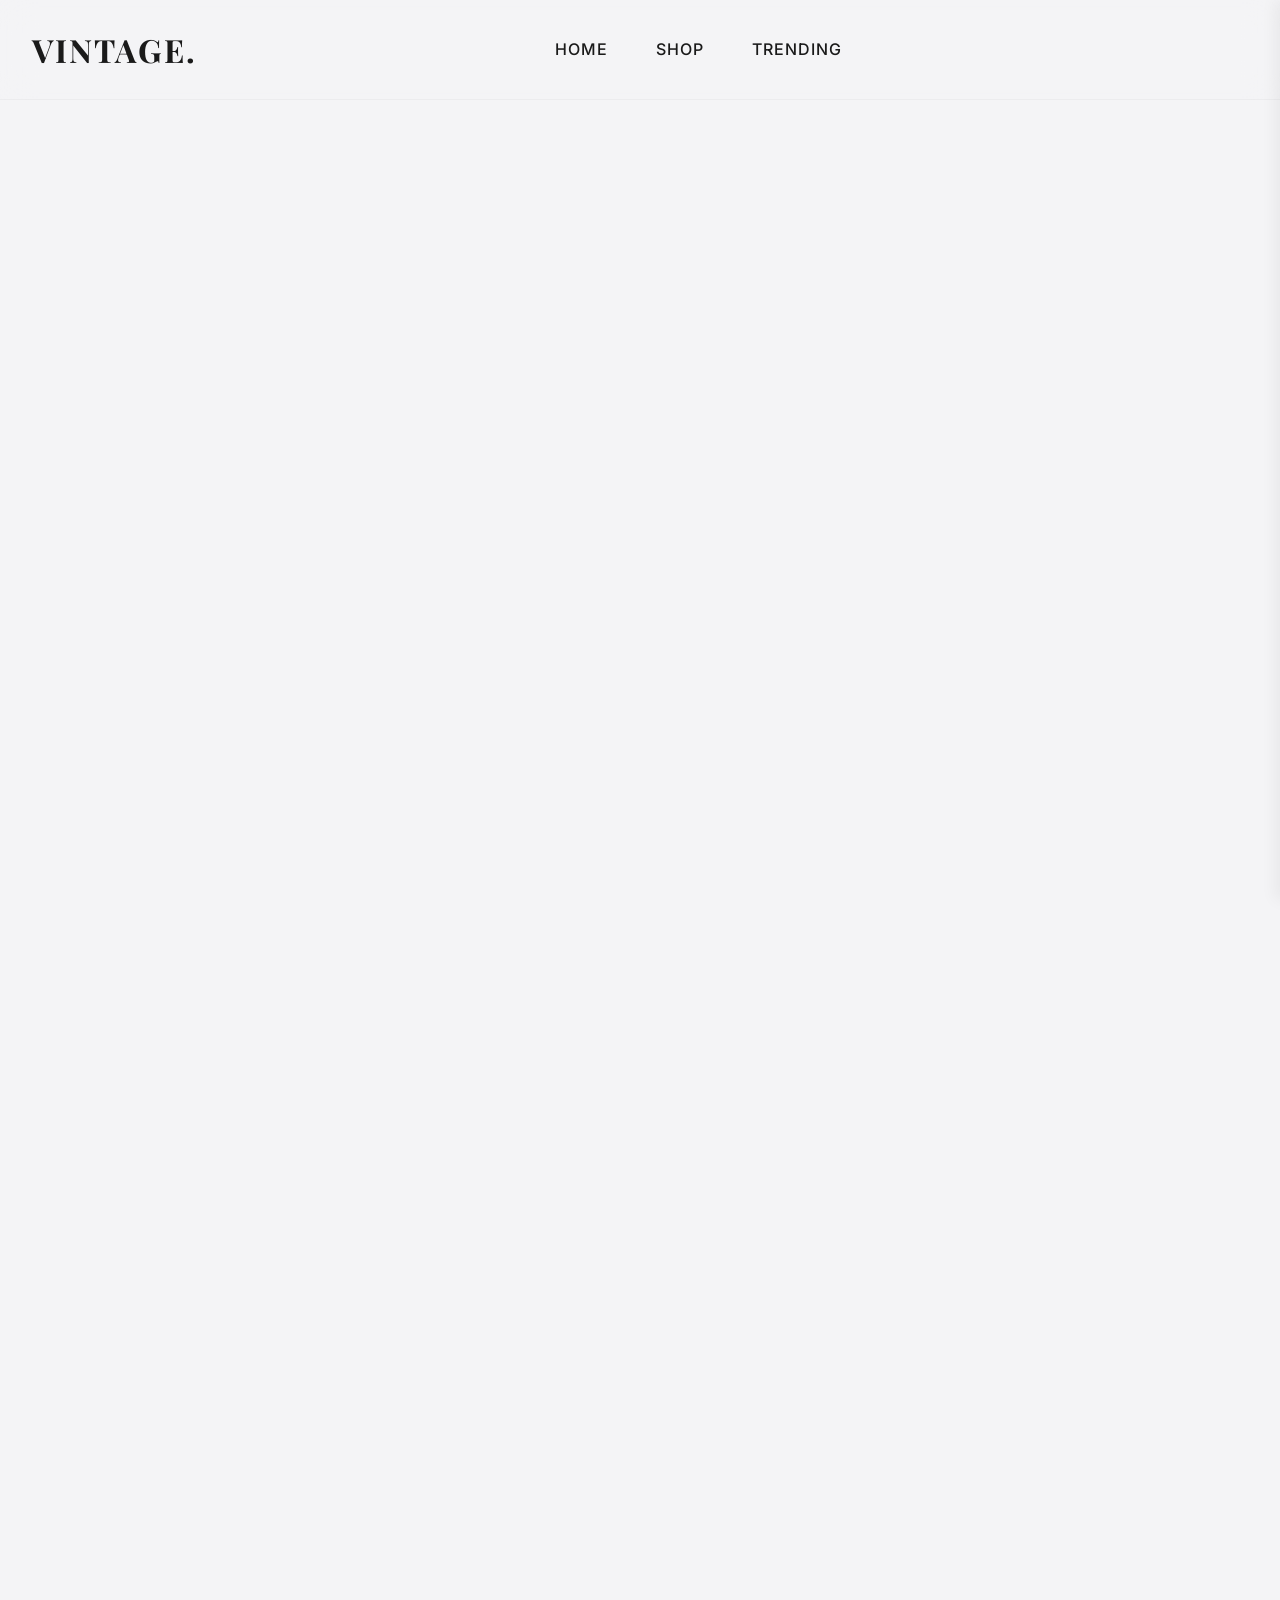
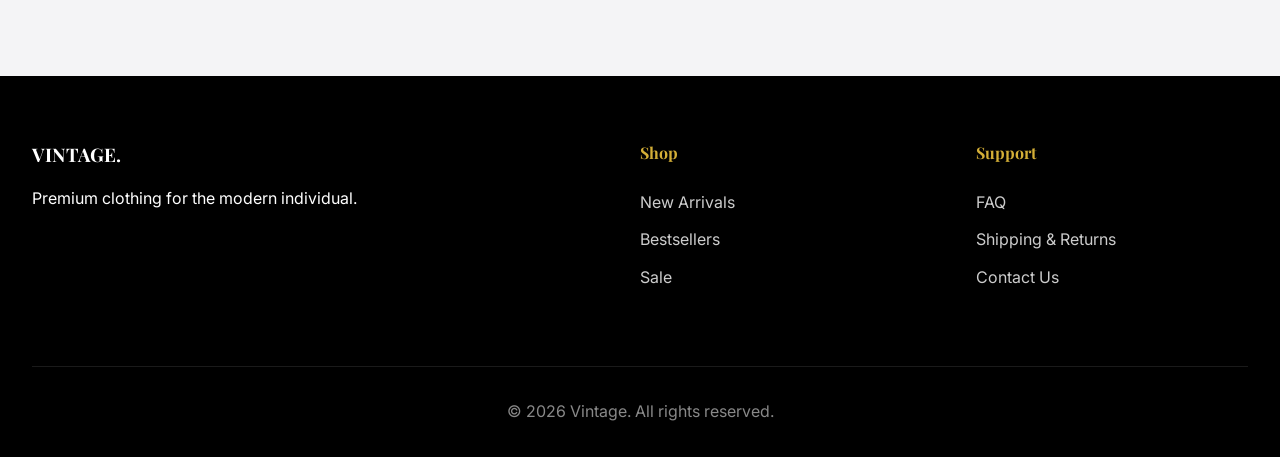
==== index.html @ d2ddb4f2 "Add files via upload" ====
<!DOCTYPE html>
<html lang="en">
<head>
    <meta charset="UTF-8">
    <meta name="viewport" content="width=device-width, initial-scale=1.0">
    <title>Vintage | Premium Clothing</title>
    <link rel="stylesheet" href="css/style.css">
    <link rel="preconnect" href="https://fonts.googleapis.com">
    <link rel="preconnect" href="https://fonts.gstatic.com" crossorigin>
    <link href="https://fonts.googleapis.com/css2?family=Playfair+Display:wght@400;600;700&family=Inter:wght@300;400;500;600&display=swap" rel="stylesheet">
    <script src="https://cdn.jsdelivr.net/npm/lucide@latest/dist/umd/lucide.js"></script>
</head>
<body class="light-mode">
    <!-- Navbar -->
    <nav id="navbar" class="navbar">
        <div class="nav-container">
            <div class="logo">
                <a href="#">VINTAGE.</a>
            </div>
            <ul class="nav-links">
                <li><a href="#home">Home</a></li>
                <li><a href="#shop">Shop</a></li>
                <li><a href="#trending">Trending</a></li>
            </ul>
            <div class="nav-icons">
                <button id="search-btn" aria-label="Search"><i data-lucide="search"></i></button>
                <button id="cart-btn" aria-label="Cart">
                    <i data-lucide="shopping-bag"></i>
                    <span id="cart-count" class="badge">0</span>
                </button>
                <button id="user-btn" aria-label="Account"><i data-lucide="user"></i></button>

            </div>
        </div>
    </nav>

    <!-- Slide-in Cart -->
    <div id="cart-overlay" class="cart-overlay"></div>
    <div id="cart-drawer" class="cart-drawer">
        <div class="cart-header">
            <h2>Your Cart</h2>
            <button id="close-cart" aria-label="Close Cart"><i data-lucide="x"></i></button>
        </div>
        <div id="cart-items" class="cart-items">
            <!-- Cart items injected here -->
        </div>
        <div class="cart-footer">
            <div class="cart-total">
                <span>Total</span>
                <span id="cart-total-price">₹0.00</span>
            </div>
            <button class="checkout-btn">Proceed to Checkout</button>
        </div>
    </div>

    <!-- Main Content -->
    <main id="app">
        <!-- Views will be injected here (Home, Shop, Product Details) -->
    </main>

    <!-- Footer -->
    <footer>
        <div class="footer-content">
            <div class="footer-brand">
                <h3>VINTAGE.</h3>
                <p>Premium clothing for the modern individual.</p>
            </div>
            <div class="footer-links">
                <h4>Shop</h4>
                <ul>
                    <li><a href="#">New Arrivals</a></li>
                    <li><a href="#">Bestsellers</a></li>
                    <li><a href="#">Sale</a></li>
                </ul>
            </div>
            <div class="footer-links">
                <h4>Support</h4>
                <ul>
                    <li><a href="#">FAQ</a></li>
                    <li><a href="#">Shipping & Returns</a></li>
                    <li><a href="#contact">Contact Us</a></li>
                </ul>
            </div>
        </div>
        <div class="footer-bottom">
            <p>&copy; 2026 Vintage. All rights reserved.</p>
        </div>
    </footer>

    <!-- Size Guide Modal -->
    <div id="size-guide-modal" class="modal">
        <div class="modal-content">
            <span class="close-modal"><i data-lucide="x"></i></span>
            <h2>Size Guide</h2>
            <table class="size-table">
                <tr><th>Size</th><th>Chest (in)</th><th>Waist (in)</th></tr>
                <tr><td>S</td><td>34-36</td><td>28-30</td></tr>
                <tr><td>M</td><td>38-40</td><td>32-34</td></tr>
                <tr><td>L</td><td>42-44</td><td>36-38</td></tr>
                <tr><td>XL</td><td>46-48</td><td>40-42</td></tr>
                <tr><td>XXL</td><td>50-52</td><td>44-46</td></tr>
            </table>
        </div>
    </div>

    <script src="js/data.js"></script>
    <script src="js/app.js"></script>
    <script>
        lucide.createIcons();
    </script>
</body>
</html>
---- css/style.css ----
:root {
    --primary-color: #ffffff;
    --secondary-color: #000000;
    --accent-color: #d4af37; /* Gold */
    --text-color: #f0f0f0;
    --text-light: #a0a0a0;
    --bg-color: #121212;
    --bg-secondary: #1e1e1e;
    --border-color: #333333;
    --error-color: #ff3333;
    
    --font-heading: 'Playfair Display', serif;
    --font-body: 'Inter', sans-serif;
    
    --transition-smooth: all 0.4s cubic-bezier(0.25, 1, 0.5, 1);
}

.light-mode {
    --primary-color: #000000;
    --secondary-color: #ffffff;
    --text-color: #1a1a1a;
    --text-light: #666666;
    --bg-color: #f4f4f6;
    --bg-secondary: rgba(255, 255, 255, 0.3);
    --border-color: rgba(0, 0, 0, 0.08);
}

.light-mode body {
    background-color: #f4f4f6;
    background-image: 
        radial-gradient(at 0% 0%, hsla(43, 74%, 90%, 1) 0px, transparent 50%),
        radial-gradient(at 100% 0%, hsla(210, 50%, 95%, 1) 0px, transparent 50%),
        radial-gradient(at 100% 100%, hsla(43, 74%, 90%, 1) 0px, transparent 50%),
        radial-gradient(at 0% 100%, hsla(210, 50%, 95%, 1) 0px, transparent 50%);
    background-attachment: fixed;
}

/* Glassmorphism Utility */
.glass-panel {
    background: color-mix(in srgb, var(--secondary-color) 60%, transparent);
    backdrop-filter: blur(20px);
    -webkit-backdrop-filter: blur(20px);
    border: 1px solid color-mix(in srgb, var(--primary-color) 10%, transparent);
    box-shadow: 0 8px 32px rgba(0, 0, 0, 0.05);
}



* {
    margin: 0;
    padding: 0;
    box-sizing: border-box;
}

body {
    font-family: var(--font-body);
    background-color: var(--bg-color);
    color: var(--text-color);
    line-height: 1.6;
    overflow-x: hidden;
    transition: background-color 0.4s ease, color 0.4s ease;
}

h1, h2, h3, h4, h5, h6 {
    font-family: var(--font-heading);
    font-weight: 700;
    color: var(--primary-color);
}

a {
    text-decoration: none;
    color: inherit;
    transition: var(--transition-smooth);
}

ul {
    list-style: none;
}

button {
    cursor: pointer;
    border: none;
    background: none;
    font-family: var(--font-body);
    transition: var(--transition-smooth);
}

/* Navbar */
.navbar {
    position: fixed;
    top: 0;
    width: 100%;
    z-index: 1000;
    padding: 1.5rem 0;
    transition: var(--transition-smooth);
    background: color-mix(in srgb, var(--bg-color) 50%, transparent);
    backdrop-filter: blur(16px);
    -webkit-backdrop-filter: blur(16px);
    border-bottom: 1px solid color-mix(in srgb, var(--border-color) 40%, transparent);
}

.navbar.scrolled {
    background: color-mix(in srgb, var(--bg-color) 90%, transparent);
    box-shadow: 0 4px 30px rgba(0,0,0,0.05);
    padding: 1rem 0;
}

.nav-container {
    max-width: 1400px;
    margin: 0 auto;
    padding: 0 2rem;
    display: flex;
    justify-content: space-between;
    align-items: center;
}

.logo a {
    font-family: var(--font-heading);
    font-size: 2rem;
    font-weight: 700;
    letter-spacing: 2px;
}

.nav-links {
    display: flex;
    gap: 3rem;
}

.nav-links a {
    font-size: 1rem;
    font-weight: 500;
    text-transform: uppercase;
    letter-spacing: 1px;
    position: relative;
}

.nav-links a::after {
    content: '';
    position: absolute;
    width: 0;
    height: 2px;
    bottom: -5px;
    left: 0;
    background-color: var(--accent-color);
    transition: var(--transition-smooth);
}

.nav-links a:hover::after {
    width: 100%;
}

.nav-icons {
    display: flex;
    gap: 1.5rem;
    align-items: center;
}

.nav-icons button {
    color: var(--primary-color);
    position: relative;
}

.badge {
    position: absolute;
    top: -8px;
    right: -8px;
    background-color: var(--accent-color);
    color: #fff;
    font-size: 0.75rem;
    font-weight: bold;
    width: 18px;
    height: 18px;
    border-radius: 50%;
    display: flex;
    justify-content: center;
    align-items: center;
}

/* Hero Section */
.hero {
    height: 100vh;
    position: relative;
    display: flex;
    align-items: center;
    justify-content: center;
    overflow: hidden;
}

.hero-slide {
    position: absolute;
    top: 0;
    left: 0;
    width: 100%;
    height: 100%;
    opacity: 0;
    transition: opacity 1s ease-in-out;
    background-size: cover;
    background-position: center;
}

.hero-slide.active {
    opacity: 1;
}

.hero-slide::after {
    content: '';
    position: absolute;
    top: 0;
    left: 0;
    width: 100%;
    height: 100%;
    background: rgba(0, 0, 0, 0.4);
}

.hero-content {
    position: relative;
    z-index: 10;
    text-align: center;
    color: #fff;
    max-width: 800px;
    padding: 3rem 4rem;
    background: rgba(255, 255, 255, 0.1);
    backdrop-filter: blur(12px);
    -webkit-backdrop-filter: blur(12px);
    border: 1px solid rgba(255, 255, 255, 0.2);
    border-radius: 20px;
    box-shadow: 0 8px 32px rgba(0, 0, 0, 0.1);
}

.hero-title {
    font-size: 5rem;
    margin-bottom: 1rem;
    color: #fff;
}

.hero-subtitle {
    font-size: 1.5rem;
    margin-bottom: 2.5rem;
    font-weight: 300;
}

.btn {
    padding: 1rem 3rem;
    font-size: 1rem;
    text-transform: uppercase;
    letter-spacing: 2px;
    font-weight: 600;
    border: 2px solid #fff;
    background: transparent;
    color: #fff;
    transition: var(--transition-smooth);
}

.btn:hover {
    background: #fff;
    color: #000;
}

.btn-primary {
    background: var(--primary-color);
    color: var(--secondary-color);
    border-color: var(--primary-color);
}

.btn-primary:hover {
    background: var(--accent-color);
    border-color: var(--accent-color);
    color: #fff;
}

/* Section Common */
.section {
    padding: 6rem 2rem;
    max-width: 1400px;
    margin: 0 auto;
}

.section-title {
    text-align: center;
    font-size: 3rem;
    margin-bottom: 4rem;
}

/* Category Grid */
.category-grid {
    display: grid;
    grid-template-columns: repeat(auto-fit, minmax(250px, 1fr));
    gap: 2rem;
}

.category-card {
    position: relative;
    height: 400px;
    overflow: hidden;
    cursor: pointer;
}

.category-card img {
    width: 100%;
    height: 100%;
    object-fit: cover;
    transition: transform 0.6s ease;
}

.category-card:hover img {
    transform: scale(1.05);
}

.category-overlay {
    position: absolute;
    inset: 0;
    background: rgba(0,0,0,0.3);
    display: flex;
    justify-content: center;
    align-items: center;
    transition: background 0.4s ease;
}

.category-card:hover .category-overlay {
    background: rgba(0,0,0,0.5);
}

.category-overlay h3 {
    color: #fff;
    font-size: 2rem;
    letter-spacing: 2px;
    text-transform: uppercase;
}

/* Product Grid */
.product-grid {
    display: grid;
    grid-template-columns: repeat(auto-fill, minmax(300px, 1fr));
    gap: 3rem 2rem;
}

.product-card {
    position: relative;
    cursor: pointer;
}

.product-image-container {
    position: relative;
    overflow: hidden;
    aspect-ratio: 3/4;
    background: color-mix(in srgb, var(--secondary-color) 40%, transparent);
    backdrop-filter: blur(8px);
    -webkit-backdrop-filter: blur(8px);
    border: 1px solid color-mix(in srgb, var(--primary-color) 5%, transparent);
    margin-bottom: 1.5rem;
    border-radius: 4px;
}

.product-image {
    width: 100%;
    height: 100%;
    object-fit: cover;
    transition: opacity 0.4s ease;
}

.product-image.hover-img {
    position: absolute;
    top: 0;
    left: 0;
    opacity: 0;
}

.product-card:hover .product-image:not(.hover-img) {
    opacity: 0;
}

.product-card:hover .hover-img {
    opacity: 1;
}

.stock-badge {
    position: absolute;
    top: 1rem;
    left: 1rem;
    background: var(--accent-color);
    color: #fff;
    padding: 0.25rem 0.75rem;
    font-size: 0.8rem;
    font-weight: bold;
    text-transform: uppercase;
    z-index: 2;
}

.out-of-stock-badge {
    background: #333;
}

.product-info {
    text-align: center;
}

.product-title {
    font-family: var(--font-body);
    font-size: 1.1rem;
    font-weight: 500;
    margin-bottom: 0.5rem;
}

.product-price {
    color: var(--text-light);
    font-size: 1rem;
}

/* Filters */
.filters {
    display: flex;
    justify-content: space-between;
    margin-bottom: 3rem;
    border-bottom: 1px solid var(--border-color);
    padding-bottom: 1rem;
}

.filter-group select {
    padding: 0.5rem 1rem;
    border: 1px solid var(--border-color);
    background: var(--bg-color);
    color: var(--text-color);
    font-family: var(--font-body);
    outline: none;
    cursor: pointer;
}

/* Product Details View */
.product-detail-view {
    display: grid;
    grid-template-columns: 1fr 1fr;
    gap: 4rem;
    padding-top: 8rem;
}

.pd-images {
    display: flex;
    flex-direction: column;
    gap: 1rem;
}

.pd-main-img {
    width: 100%;
    aspect-ratio: 3/4;
    object-fit: cover;
}

.pd-info {
    position: sticky;
    top: 8rem;
    height: fit-content;
}

.pd-title {
    font-size: 3rem;
    margin-bottom: 1rem;
}

.pd-price {
    font-size: 1.5rem;
    color: var(--text-light);
    margin-bottom: 2rem;
}

.pd-desc {
    margin-bottom: 2rem;
    color: var(--text-light);
}

.pd-stock-status {
    margin-bottom: 1.5rem;
    font-weight: 500;
    color: var(--accent-color);
}

.size-selector {
    margin-bottom: 2rem;
}

.size-selector-header {
    display: flex;
    justify-content: space-between;
    align-items: center;
    margin-bottom: 1rem;
}

.size-guide-link {
    text-decoration: underline;
    font-size: 0.9rem;
    cursor: pointer;
}

.size-chips {
    display: flex;
    gap: 1rem;
}

.size-chip {
    width: 3rem;
    height: 3rem;
    display: flex;
    justify-content: center;
    align-items: center;
    border: 1px solid var(--border-color);
    cursor: pointer;
    font-weight: 500;
}

.size-chip:hover:not(.disabled) {
    border-color: var(--primary-color);
}

.size-chip.selected {
    background: var(--primary-color);
    color: var(--secondary-color);
    border-color: var(--primary-color);
}

.size-chip.disabled {
    opacity: 0.4;
    cursor: not-allowed;
    background: var(--bg-secondary);
    text-decoration: line-through;
}

.add-to-cart-btn {
    width: 100%;
    padding: 1.25rem;
    font-size: 1.1rem;
    background: var(--primary-color);
    color: var(--secondary-color);
    border: none;
    text-transform: uppercase;
    letter-spacing: 2px;
    font-weight: 600;
}

.add-to-cart-btn:hover:not(:disabled) {
    background: var(--accent-color);
}

.add-to-cart-btn:disabled {
    opacity: 0.5;
    cursor: not-allowed;
}

/* Cart Drawer */
.cart-overlay {
    position: fixed;
    top: 0;
    left: 0;
    width: 100%;
    height: 100%;
    background: rgba(0,0,0,0.5);
    z-index: 1001;
    opacity: 0;
    visibility: hidden;
    transition: var(--transition-smooth);
}

.cart-overlay.active {
    opacity: 1;
    visibility: visible;
}

.cart-drawer {
    position: fixed;
    top: 0;
    right: -450px;
    width: 450px;
    height: 100vh;
    background: color-mix(in srgb, var(--secondary-color) 60%, transparent);
    backdrop-filter: blur(20px);
    -webkit-backdrop-filter: blur(20px);
    border-left: 1px solid color-mix(in srgb, var(--primary-color) 10%, transparent);
    z-index: 1002;
    padding: 2rem;
    display: flex;
    flex-direction: column;
    transition: right 0.4s cubic-bezier(0.25, 1, 0.5, 1);
    box-shadow: -5px 0 15px rgba(0,0,0,0.05);
}

.cart-drawer.active {
    right: 0;
}

.cart-header {
    display: flex;
    justify-content: space-between;
    align-items: center;
    margin-bottom: 2rem;
}

.cart-items {
    flex: 1;
    overflow-y: auto;
    display: flex;
    flex-direction: column;
    gap: 1.5rem;
}

.cart-item {
    display: flex;
    gap: 1rem;
}

.cart-item-img {
    width: 80px;
    height: 100px;
    object-fit: cover;
}

.cart-item-details {
    flex: 1;
}

.cart-item-title {
    font-weight: 500;
    margin-bottom: 0.25rem;
}

.cart-item-size {
    color: var(--text-light);
    font-size: 0.9rem;
    margin-bottom: 0.5rem;
}

.cart-item-bottom {
    display: flex;
    justify-content: space-between;
    align-items: center;
}

.cart-item-remove {
    color: var(--text-light);
    font-size: 0.8rem;
    text-decoration: underline;
}

.cart-footer {
    margin-top: 2rem;
    padding-top: 2rem;
    border-top: 1px solid var(--border-color);
}

.cart-total {
    display: flex;
    justify-content: space-between;
    font-size: 1.25rem;
    font-weight: 600;
    margin-bottom: 1.5rem;
}

.checkout-btn {
    width: 100%;
    padding: 1rem;
    background: var(--primary-color);
    color: var(--secondary-color);
    font-size: 1rem;
    text-transform: uppercase;
    letter-spacing: 1px;
    font-weight: 600;
}

/* Contact Page */
.contact-container {
    display: grid;
    grid-template-columns: 1fr 1fr;
    gap: 4rem;
    margin-top: 3rem;
}

.contact-info h2 {
    font-size: 2.5rem;
    margin-bottom: 1rem;
}

.contact-info p {
    color: var(--text-light);
    margin-bottom: 2rem;
    font-size: 1.1rem;
}

.info-block {
    display: flex;
    align-items: center;
    gap: 1rem;
    margin-bottom: 1.5rem;
    font-size: 1.1rem;
}

.info-block i {
    color: var(--accent-color);
}

.contact-form {
    background: var(--bg-secondary);
    padding: 3rem;
    border: 1px solid var(--border-color);
}

.form-group {
    margin-bottom: 1.5rem;
}

.form-group label {
    display: block;
    margin-bottom: 0.5rem;
    font-weight: 500;
}

.form-group input,
.form-group textarea {
    width: 100%;
    padding: 1rem;
    border: 1px solid var(--border-color);
    background: var(--bg-color);
    color: var(--text-color);
    font-family: var(--font-body);
    font-size: 1rem;
    outline: none;
    transition: var(--transition-smooth);
}

.form-group input:focus,
.form-group textarea:focus {
    border-color: var(--primary-color);
}

/* Auth & Admin Pages */
.auth-container {
    max-width: 450px;
    margin: 4rem auto;
    padding: 3rem;
    background: color-mix(in srgb, var(--secondary-color) 60%, transparent);
    backdrop-filter: blur(20px);
    -webkit-backdrop-filter: blur(20px);
    border: 1px solid color-mix(in srgb, var(--primary-color) 10%, transparent);
    box-shadow: 0 8px 32px rgba(0, 0, 0, 0.05);
    border-radius: 12px;
    text-align: center;
}

.auth-container h1 {
    font-size: 2.5rem;
    margin-bottom: 2rem;
}

.auth-error {
    color: var(--error-color);
    margin-bottom: 1rem;
    font-size: 0.9rem;
    display: none;
}

.admin-layout {
    display: grid;
    grid-template-columns: 250px 1fr;
    min-height: calc(100vh - 200px);
    margin-top: 2rem;
}

.admin-sidebar {
    background: var(--bg-secondary);
    border-right: 1px solid var(--border-color);
    padding: 2rem;
}

.admin-sidebar h3 {
    margin-bottom: 2rem;
    font-size: 1.2rem;
    color: var(--text-light);
    text-transform: uppercase;
    letter-spacing: 1px;
}

.admin-nav {
    display: flex;
    flex-direction: column;
    gap: 1rem;
}

.admin-nav-item {
    display: flex;
    align-items: center;
    gap: 0.75rem;
    padding: 0.75rem 1rem;
    cursor: pointer;
    border-radius: 4px;
    transition: var(--transition-smooth);
}

.admin-nav-item:hover, .admin-nav-item.active {
    background: var(--primary-color);
    color: var(--secondary-color);
}

.admin-nav-item.logout {
    margin-top: auto;
    color: var(--error-color);
}
.admin-nav-item.logout:hover {
    background: rgba(255, 51, 51, 0.1);
}

.admin-content {
    padding: 2rem 4rem;
}

.admin-stats {
    display: grid;
    grid-template-columns: repeat(3, 1fr);
    gap: 2rem;
    margin-bottom: 3rem;
}

.stat-card {
    background: var(--bg-secondary);
    padding: 2rem;
    border: 1px solid var(--border-color);
    text-align: center;
}

.stat-card h4 {
    color: var(--text-light);
    font-size: 0.9rem;
    text-transform: uppercase;
    margin-bottom: 0.5rem;
}

.stat-card .stat-value {
    font-size: 2.5rem;
    font-weight: 700;
    color: var(--primary-color);
    font-family: var(--font-heading);
}

.admin-table {
    width: 100%;
    border-collapse: collapse;
}

.admin-table th, .admin-table td {
    padding: 1rem;
    text-align: left;
    border-bottom: 1px solid var(--border-color);
}

.admin-table th {
    color: var(--text-light);
    font-weight: 500;
    text-transform: uppercase;
    font-size: 0.85rem;
    letter-spacing: 1px;
}

/* Modal */
.modal {
    position: fixed;
    top: 0;
    left: 0;
    width: 100%;
    height: 100%;
    background: rgba(0,0,0,0.5);
    z-index: 1005;
    display: flex;
    justify-content: center;
    align-items: center;
    opacity: 0;
    visibility: hidden;
    transition: var(--transition-smooth);
}

.modal.active {
    opacity: 1;
    visibility: visible;
}

.modal-content {
    background: color-mix(in srgb, var(--secondary-color) 60%, transparent);
    backdrop-filter: blur(20px);
    -webkit-backdrop-filter: blur(20px);
    border: 1px solid color-mix(in srgb, var(--primary-color) 10%, transparent);
    box-shadow: 0 8px 32px rgba(0, 0, 0, 0.05);
    padding: 3rem;
    position: relative;
    width: 90%;
    max-width: 600px;
    border-radius: 12px;
    transform: translateY(20px);
    transition: var(--transition-smooth);
}

.modal.active .modal-content {
    transform: translateY(0);
}

.close-modal {
    position: absolute;
    top: 1rem;
    right: 1rem;
    cursor: pointer;
}

.size-table {
    width: 100%;
    border-collapse: collapse;
    margin-top: 2rem;
}

.size-table th, .size-table td {
    padding: 1rem;
    border-bottom: 1px solid var(--border-color);
    text-align: left;
}

/* Footer */
footer {
    background: var(--primary-color);
    color: var(--secondary-color);
    padding: 4rem 2rem 2rem;
}

.footer-content {
    max-width: 1400px;
    margin: 0 auto;
    display: grid;
    grid-template-columns: 2fr 1fr 1fr;
    gap: 4rem;
    margin-bottom: 4rem;
}

.footer-brand h3 {
    color: var(--secondary-color);
    margin-bottom: 1rem;
}

.footer-links h4 {
    color: var(--accent-color);
    margin-bottom: 1.5rem;
}

.footer-links li {
    margin-bottom: 0.75rem;
    color: #ccc;
}

.footer-links a:hover {
    color: var(--secondary-color);
}

.footer-bottom {
    text-align: center;
    padding-top: 2rem;
    border-top: 1px solid rgba(255,255,255,0.1);
    color: #888;
}

/* Responsive */
@media (max-width: 768px) {
    .nav-links {
        display: none;
    }
    
    .hero-title {
        font-size: 3rem;
    }
    
    .product-detail-view {
        grid-template-columns: 1fr;
        padding-top: 6rem;
    }
    
    .pd-info {
        position: static;
    }
    
    .cart-drawer {
        width: 100%;
        right: -100%;
    }
    
    .footer-content {
        grid-template-columns: 1fr;
        gap: 2rem;
    }
    
    .contact-container {
        grid-template-columns: 1fr;
        gap: 2rem;
    }
}

/* Animations */
.animate-on-scroll {
    opacity: 0;
    transform: translateY(30px);
    transition: opacity 0.8s cubic-bezier(0.25, 1, 0.5, 1), transform 0.8s cubic-bezier(0.25, 1, 0.5, 1);
}

.animate-on-scroll.is-visible {
    opacity: 1;
    transform: translateY(0);
}

.delay-100 { transition-delay: 100ms; }
.delay-200 { transition-delay: 200ms; }
.delay-300 { transition-delay: 300ms; }
.delay-400 { transition-delay: 400ms; }
.delay-500 { transition-delay: 500ms; }
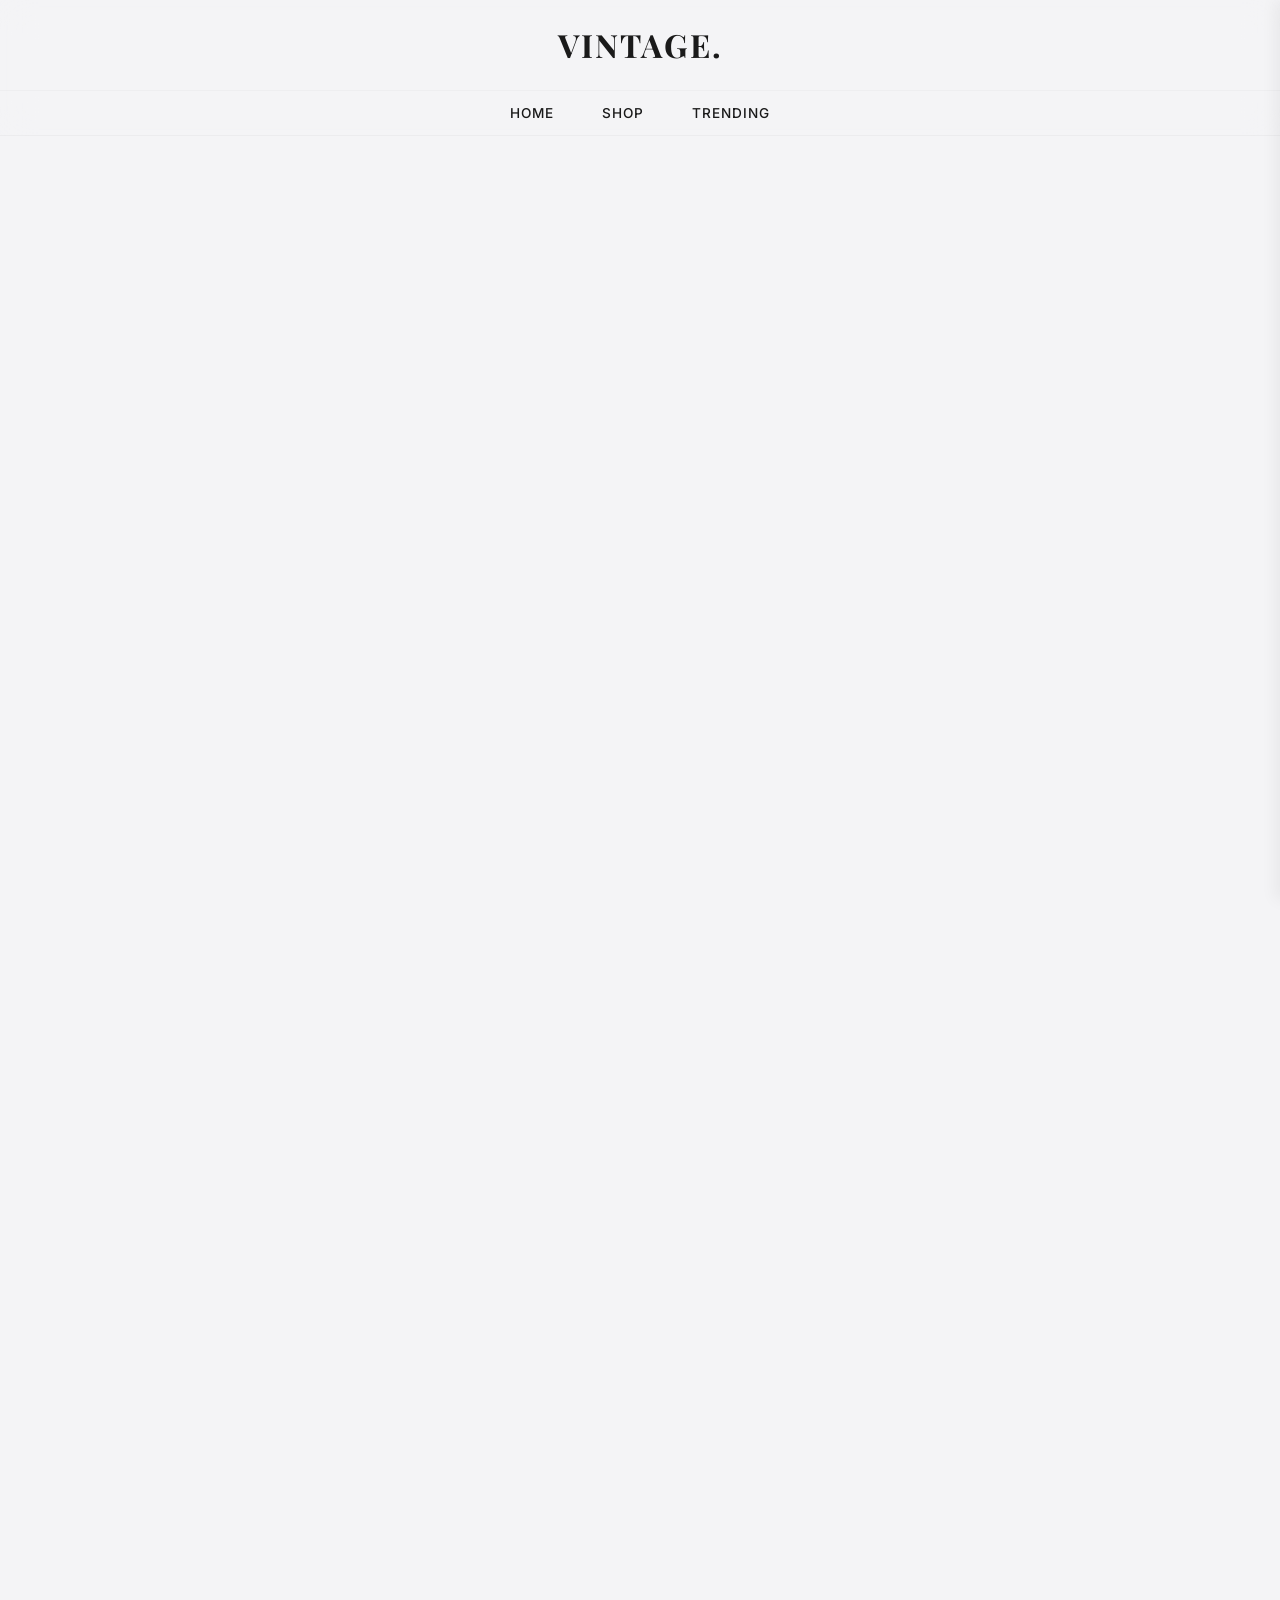
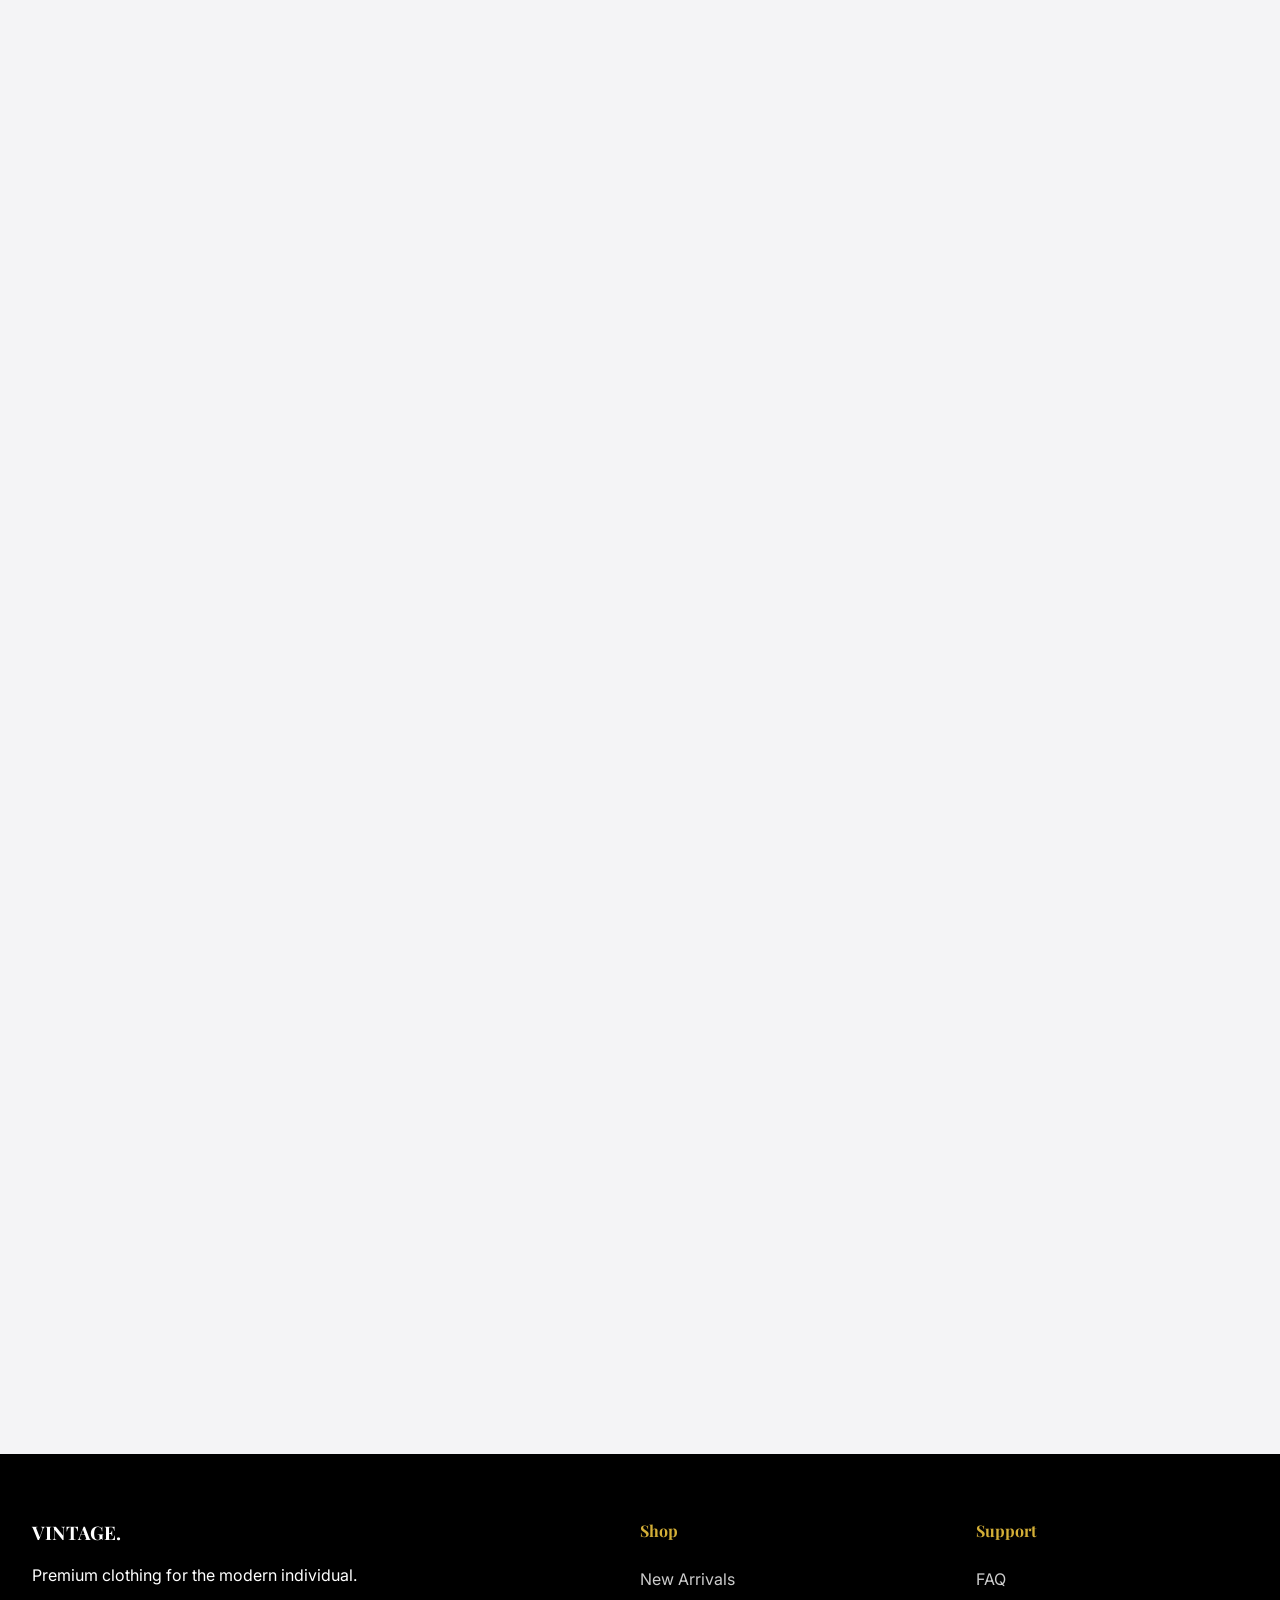
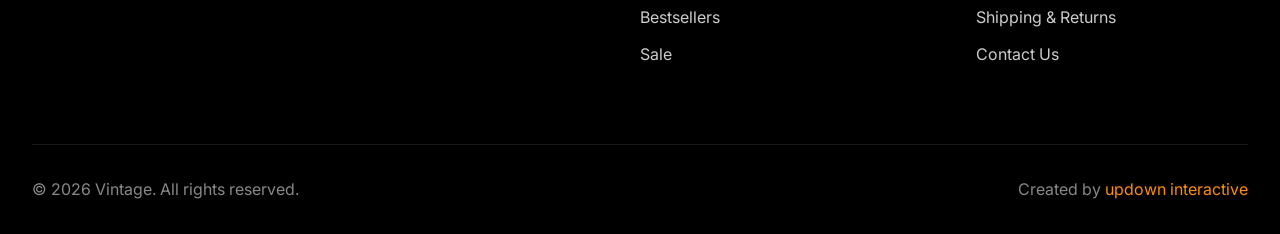
==== commit 361fe1cd: "Add files via upload" ====
--- a/index.html
+++ b/index.html
@@ -13,24 +13,27 @@
 <body class="light-mode">
     <!-- Navbar -->
     <nav id="navbar" class="navbar">
-        <div class="nav-container">
+        <div class="nav-top">
+            <div class="nav-left">
+                <button id="search-btn" aria-label="Search"><i data-lucide="search"></i></button>
+            </div>
             <div class="logo">
                 <a href="#">VINTAGE.</a>
             </div>
+            <div class="nav-right">
+                <button id="cart-btn" aria-label="Cart">
+                    <i data-lucide="shopping-bag"></i>
+                    <span id="cart-count" class="badge">0</span>
+                </button>
+                <button id="user-btn" aria-label="Account"><i data-lucide="user"></i></button>
+            </div>
+        </div>
+        <div class="nav-bottom">
             <ul class="nav-links">
                 <li><a href="#home">Home</a></li>
                 <li><a href="#shop">Shop</a></li>
                 <li><a href="#trending">Trending</a></li>
             </ul>
-            <div class="nav-icons">
-                <button id="search-btn" aria-label="Search"><i data-lucide="search"></i></button>
-                <button id="cart-btn" aria-label="Cart">
-                    <i data-lucide="shopping-bag"></i>
-                    <span id="cart-count" class="badge">0</span>
-                </button>
-                <button id="user-btn" aria-label="Account"><i data-lucide="user"></i></button>
-
-            </div>
         </div>
     </nav>
 
@@ -84,6 +87,7 @@
         </div>
         <div class="footer-bottom">
             <p>&copy; 2026 Vintage. All rights reserved.</p>
+            <p>Created by <a href="https://updown-interactive.in" target="_blank" rel="noopener noreferrer">updown interactive</a></p>
         </div>
     </footer>
 
--- a/css/style.css
+++ b/css/style.css
@@ -91,7 +91,6 @@
     top: 0;
     width: 100%;
     z-index: 1000;
-    padding: 1.5rem 0;
     transition: var(--transition-smooth);
     background: color-mix(in srgb, var(--bg-color) 50%, transparent);
     backdrop-filter: blur(16px);
@@ -102,16 +101,47 @@
 .navbar.scrolled {
     background: color-mix(in srgb, var(--bg-color) 90%, transparent);
     box-shadow: 0 4px 30px rgba(0,0,0,0.05);
-    padding: 1rem 0;
-}
-
-.nav-container {
+}
+
+/* Top row: search | VINTAGE. | cart+user */
+.nav-top {
     max-width: 1400px;
     margin: 0 auto;
-    padding: 0 2rem;
-    display: flex;
-    justify-content: space-between;
-    align-items: center;
+    padding: 1.2rem 2rem;
+    display: grid;
+    grid-template-columns: 1fr auto 1fr;
+    align-items: center;
+}
+
+.nav-left {
+    display: flex;
+    align-items: center;
+    gap: 1rem;
+}
+
+.nav-right {
+    display: flex;
+    align-items: center;
+    gap: 1.5rem;
+    justify-content: flex-end;
+}
+
+.nav-left button,
+.nav-right button {
+    color: var(--primary-color);
+    position: relative;
+}
+
+/* Bottom row: nav links centered */
+.nav-bottom {
+    border-top: 1px solid color-mix(in srgb, var(--border-color) 30%, transparent);
+    padding: 0.6rem 2rem;
+    display: flex;
+    justify-content: center;
+}
+
+.logo {
+    text-align: center;
 }
 
 .logo a {
@@ -124,10 +154,11 @@
 .nav-links {
     display: flex;
     gap: 3rem;
+    justify-content: center;
 }
 
 .nav-links a {
-    font-size: 1rem;
+    font-size: 0.85rem;
     font-weight: 500;
     text-transform: uppercase;
     letter-spacing: 1px;
@@ -147,17 +178,6 @@
 
 .nav-links a:hover::after {
     width: 100%;
-}
-
-.nav-icons {
-    display: flex;
-    gap: 1.5rem;
-    align-items: center;
-}
-
-.nav-icons button {
-    color: var(--primary-color);
-    position: relative;
 }
 
 .badge {
@@ -175,6 +195,7 @@
     justify-content: center;
     align-items: center;
 }
+
 
 /* Hero Section */
 .hero {
@@ -281,51 +302,83 @@
     margin-bottom: 4rem;
 }
 
-/* Category Grid */
-.category-grid {
-    display: grid;
-    grid-template-columns: repeat(auto-fit, minmax(250px, 1fr));
-    gap: 2rem;
-}
+/* Category Marquee */
+.category-swiper {
+    overflow: hidden;
+    padding: 1.5rem 0 2rem;
+    /* Fade edges for a polished look */
+    -webkit-mask-image: linear-gradient(to right, transparent 0%, black 8%, black 92%, transparent 100%);
+    mask-image: linear-gradient(to right, transparent 0%, black 8%, black 92%, transparent 100%);
+}
+
+.category-marquee-track {
+    display: flex;
+    gap: 2.5rem;
+    width: max-content;
+    animation: categoryMarquee 28s linear infinite;
+}
+
+/* Pause on hover */
+.category-swiper:hover .category-marquee-track {
+    animation-play-state: paused;
+}
+
+@keyframes categoryMarquee {
+    0%   { transform: translateX(0); }
+    100% { transform: translateX(-50%); }
+}
+
+
 
 .category-card {
-    position: relative;
-    height: 400px;
+    flex: 0 0 auto;
+    display: flex;
+    flex-direction: column;
+    align-items: center;
+    gap: 1rem;
+    cursor: pointer;
+    transition: transform 0.3s ease;
+}
+
+.category-card:hover {
+    transform: translateY(-6px);
+}
+
+.category-circle {
+    width: 160px;
+    height: 160px;
+    border-radius: 50%;
     overflow: hidden;
-    cursor: pointer;
-}
-
-.category-card img {
+    border: 3px solid transparent;
+    box-shadow: 0 6px 20px rgba(0,0,0,0.12);
+    transition: border-color 0.3s ease, box-shadow 0.3s ease;
+}
+
+.category-card:hover .category-circle {
+    border-color: var(--accent-color);
+    box-shadow: 0 10px 30px rgba(212,175,55,0.25);
+}
+
+.category-circle img {
     width: 100%;
     height: 100%;
     object-fit: cover;
-    transition: transform 0.6s ease;
-}
-
-.category-card:hover img {
-    transform: scale(1.05);
-}
-
-.category-overlay {
-    position: absolute;
-    inset: 0;
-    background: rgba(0,0,0,0.3);
-    display: flex;
-    justify-content: center;
-    align-items: center;
-    transition: background 0.4s ease;
-}
-
-.category-card:hover .category-overlay {
-    background: rgba(0,0,0,0.5);
-}
-
-.category-overlay h3 {
-    color: #fff;
-    font-size: 2rem;
-    letter-spacing: 2px;
+    transition: transform 0.5s ease;
+}
+
+.category-card:hover .category-circle img {
+    transform: scale(1.1);
+}
+
+.category-name {
+    font-family: var(--font-heading);
+    font-size: 1rem;
+    font-weight: 600;
     text-transform: uppercase;
-}
+    letter-spacing: 1.5px;
+    color: var(--primary-color);
+}
+
 
 /* Product Grid */
 .product-grid {
@@ -951,10 +1004,21 @@
 }
 
 .footer-bottom {
-    text-align: center;
+    display: flex;
+    justify-content: space-between;
+    align-items: center;
     padding-top: 2rem;
     border-top: 1px solid rgba(255,255,255,0.1);
     color: #888;
+}
+
+.footer-bottom a {
+    color: #FE8D07;
+    transition: opacity 0.3s ease;
+}
+
+.footer-bottom a:hover {
+    opacity: 0.8;
 }
 
 /* Responsive */
@@ -990,6 +1054,12 @@
         grid-template-columns: 1fr;
         gap: 2rem;
     }
+    
+    .footer-bottom {
+        flex-direction: column;
+        gap: 1rem;
+        text-align: center;
+    }
 }
 
 /* Animations */
